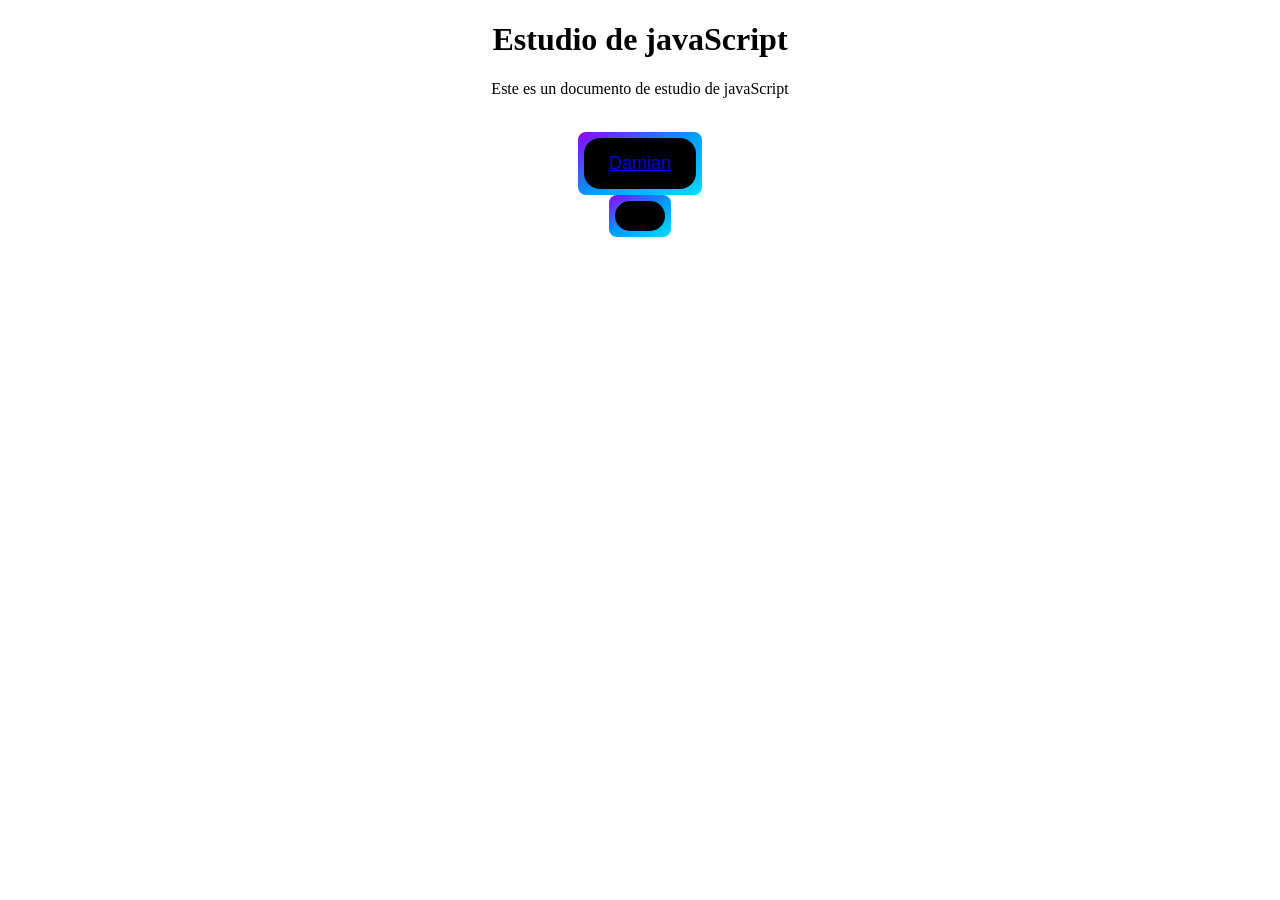
==== public/html/index.html @ 21e3464e "Agrege el destino" ====
<!DOCTYPE html>
<html lang="en">

<head>
    <meta charset="UTF-8">
    <meta name="viewport" content="width=device-width, initial-scale=1.0">
    <title>Documento de estudio de javaScript</title>
    <link rel="stylesheet" href="../css/style.css">
    <script src="../js/genesis.js"></script>

    

</head>

<body>
    
    <div>
        <center>
            <h1>Estudio de javaScript</h1>
            <p>Este es un documento de estudio de javaScript</p>
    
            <br>
            <button>
                <span style="text-align: center;"><a href="../html/damian.html" target="_blank" rel="noopener noreferrer">Damian</a></span>
            </button>
            <script src="../js/eta.js"></script>
        </center>
    </div>


    <div>
        <center>
            <button>
                <span style="text-align: center;" "><a href="../html/jesu.html" target="_blank" rel="noopener noreferrer"></a></span>
            </button>
    
    
        <script src=" ../js/script.js"></script>
        </center>
    </div>
   
</body>

</html>
---- public/css/style.css ----
#titulo {
    color: deepskyblue;
    border-color:brown;
    border-width: 1px;
    border-style: solid;
    position: relative;
    text-align: center;

}

#imagenes{
    width: 300px;
    height: 250px;
    text-align: center;
}

body{
    text-align: center;
}

button{
    border: 0cap;
    background-image: linear-gradient(150deg,#9500ff,
    #09f, #00DDFF );
    border-radius: 8px;
    color: aliceblue;
    display: flex;
    font-size: 18px;
    padding: 6px;
    cursor: pointer;
    transition: .4s;
}

button span {
    background-color: black;
    padding: 15px 25px;
    border-radius: 16px;
    transition: .4s;

}

button:active { 
    transform: scale(0,9);
}
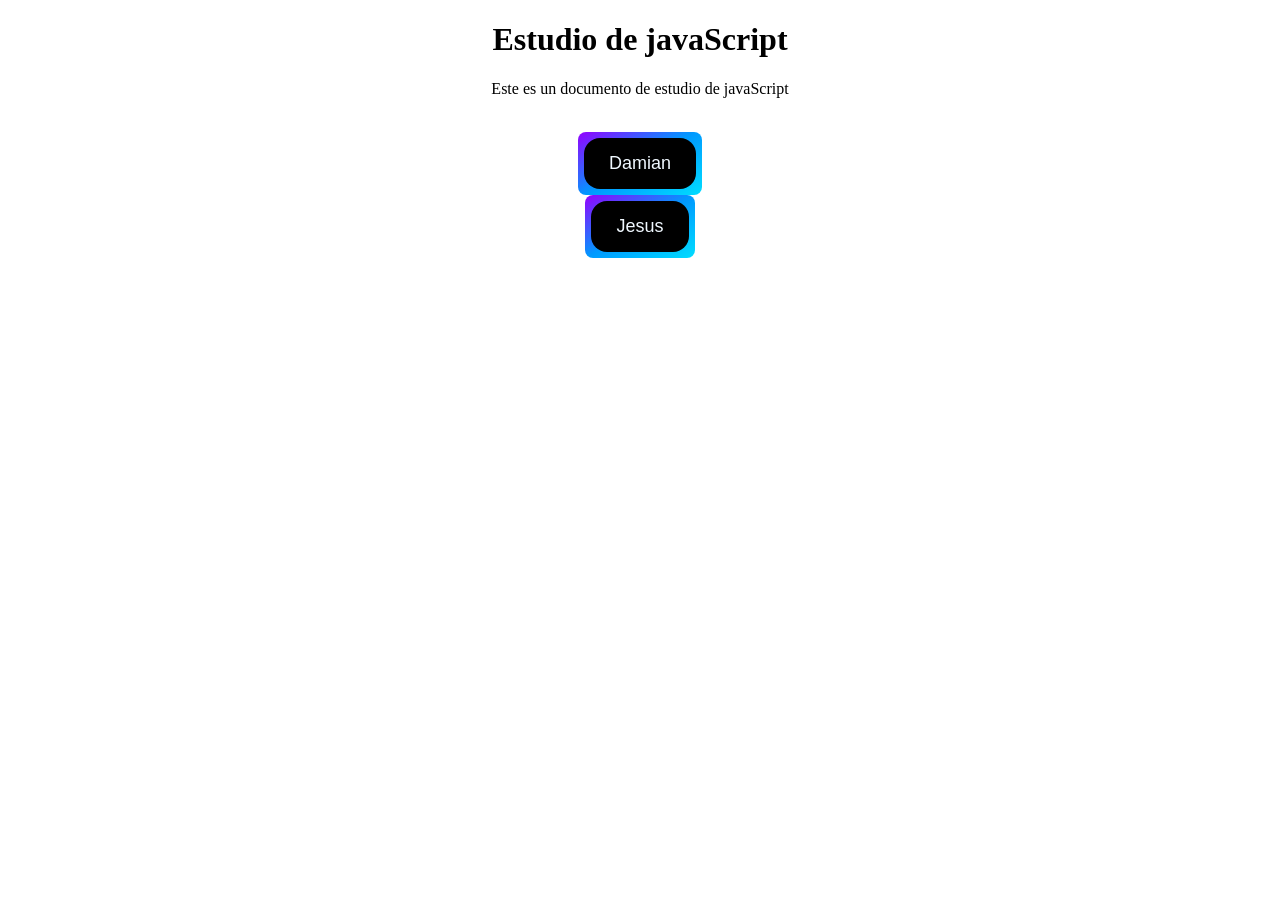
==== commit 371be7bc: "jesu" ====
--- a/public/html/index.html
+++ b/public/html/index.html
@@ -7,7 +7,6 @@
     <title>Documento de estudio de javaScript</title>
     <link rel="stylesheet" href="../css/style.css">
     <script src="../js/genesis.js"></script>
-
     
 
 </head>
@@ -21,7 +20,7 @@
     
             <br>
             <button>
-                <span style="text-align: center;"><a href="../html/damian.html" target="_blank" rel="noopener noreferrer">Damian</a></span>
+                <span style="text-align: center;">Damian</span>
             </button>
             <script src="../js/eta.js"></script>
         </center>
@@ -31,7 +30,7 @@
     <div>
         <center>
             <button>
-                <span style="text-align: center;" "><a href="../html/jesu.html" target="_blank" rel="noopener noreferrer"></a></span>
+                <span style="text-align: center;" ">Jesus</span>
             </button>
     
     
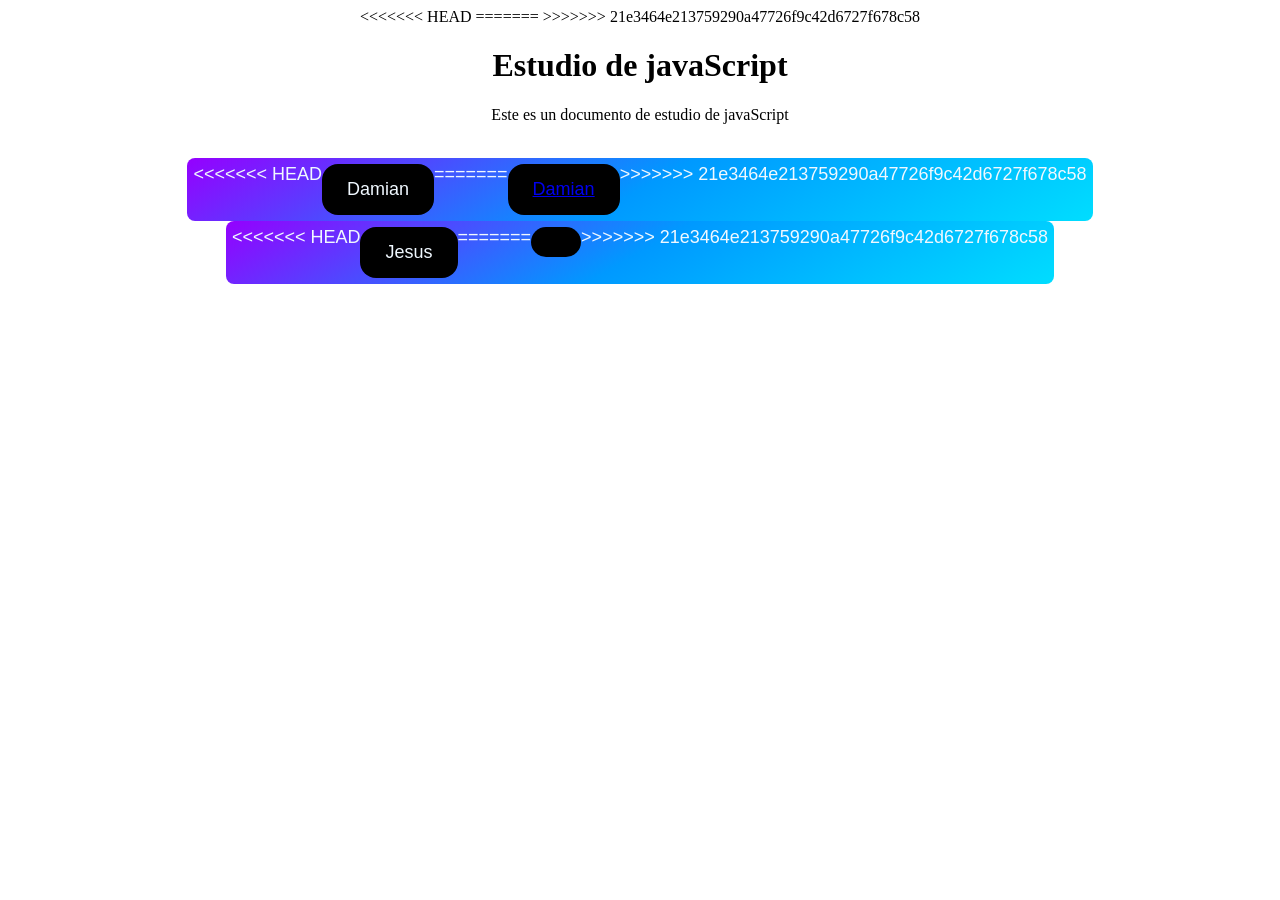
==== commit 8a0dc1aa: "jesu 2" ====
--- a/public/html/index.html
+++ b/public/html/index.html
@@ -7,6 +7,10 @@
     <title>Documento de estudio de javaScript</title>
     <link rel="stylesheet" href="../css/style.css">
     <script src="../js/genesis.js"></script>
+<<<<<<< HEAD
+=======
+
+>>>>>>> 21e3464e213759290a47726f9c42d6727f678c58
     
 
 </head>
@@ -20,7 +24,11 @@
     
             <br>
             <button>
+<<<<<<< HEAD
                 <span style="text-align: center;">Damian</span>
+=======
+                <span style="text-align: center;"><a href="../html/damian.html" target="_blank" rel="noopener noreferrer">Damian</a></span>
+>>>>>>> 21e3464e213759290a47726f9c42d6727f678c58
             </button>
             <script src="../js/eta.js"></script>
         </center>
@@ -30,7 +38,11 @@
     <div>
         <center>
             <button>
+<<<<<<< HEAD
                 <span style="text-align: center;" ">Jesus</span>
+=======
+                <span style="text-align: center;" "><a href="../html/jesu.html" target="_blank" rel="noopener noreferrer"></a></span>
+>>>>>>> 21e3464e213759290a47726f9c42d6727f678c58
             </button>
     
     
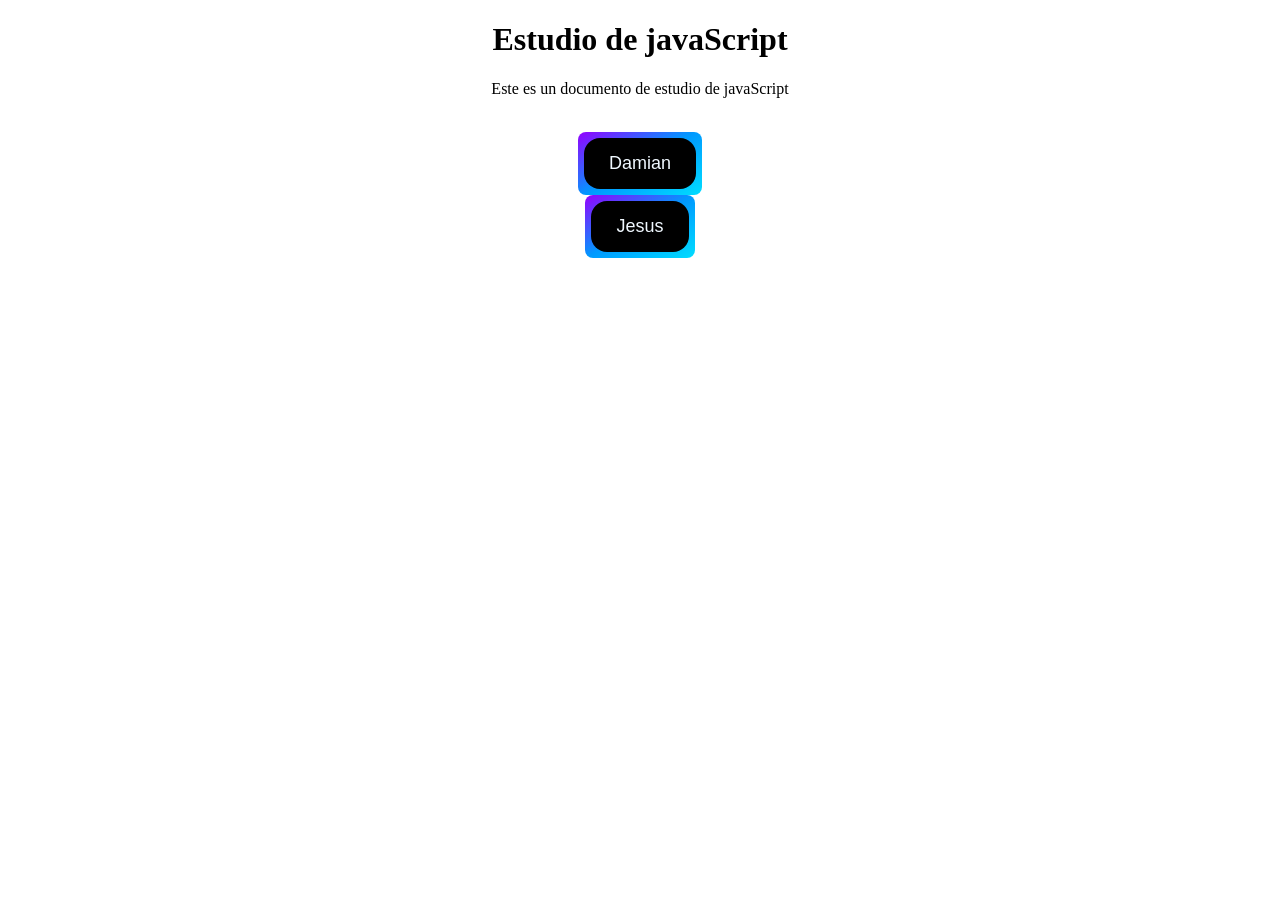
==== commit cf759af4: "jesu 3" ====
--- a/public/html/index.html
+++ b/public/html/index.html
@@ -7,10 +7,6 @@
     <title>Documento de estudio de javaScript</title>
     <link rel="stylesheet" href="../css/style.css">
     <script src="../js/genesis.js"></script>
-<<<<<<< HEAD
-=======
-
->>>>>>> 21e3464e213759290a47726f9c42d6727f678c58
     
 
 </head>
@@ -24,11 +20,7 @@
     
             <br>
             <button>
-<<<<<<< HEAD
                 <span style="text-align: center;">Damian</span>
-=======
-                <span style="text-align: center;"><a href="../html/damian.html" target="_blank" rel="noopener noreferrer">Damian</a></span>
->>>>>>> 21e3464e213759290a47726f9c42d6727f678c58
             </button>
             <script src="../js/eta.js"></script>
         </center>
@@ -38,11 +30,7 @@
     <div>
         <center>
             <button>
-<<<<<<< HEAD
-                <span style="text-align: center;" ">Jesus</span>
-=======
-                <span style="text-align: center;" "><a href="../html/jesu.html" target="_blank" rel="noopener noreferrer"></a></span>
->>>>>>> 21e3464e213759290a47726f9c42d6727f678c58
+                <span style="text-align: center;">Jesus</span>
             </button>
     
     
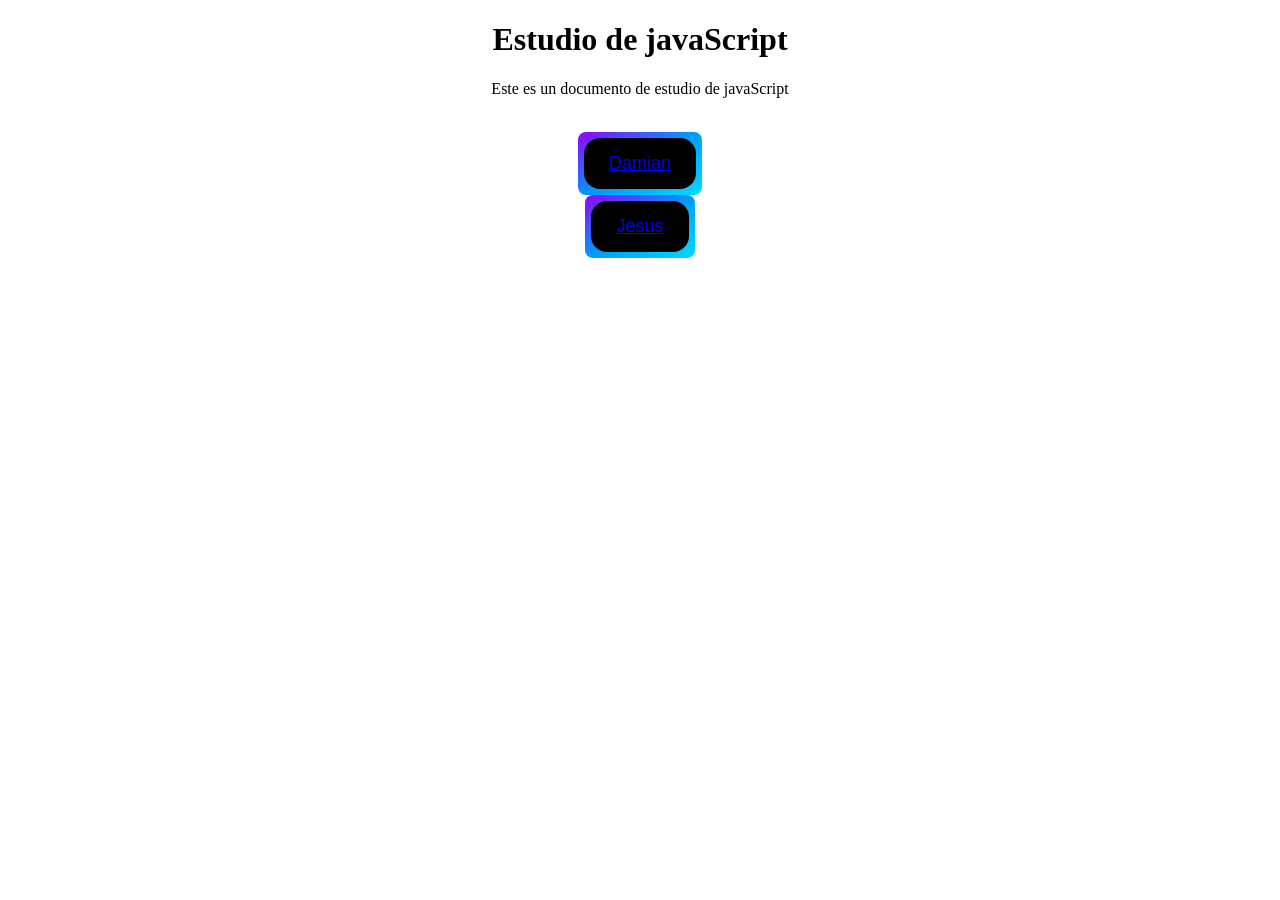
==== commit e8541bb2: "Agrege Jesus" ====
--- a/public/html/index.html
+++ b/public/html/index.html
@@ -7,20 +7,22 @@
     <title>Documento de estudio de javaScript</title>
     <link rel="stylesheet" href="../css/style.css">
     <script src="../js/genesis.js"></script>
-    
+
+
 
 </head>
 
 <body>
-    
+
     <div>
         <center>
             <h1>Estudio de javaScript</h1>
             <p>Este es un documento de estudio de javaScript</p>
-    
+
             <br>
             <button>
-                <span style="text-align: center;">Damian</span>
+                <span style="text-align:right"><a href="../html/damian.html" target="_blank"
+                        rel="noopener noreferrer">Damian</a></span>
             </button>
             <script src="../js/eta.js"></script>
         </center>
@@ -30,14 +32,15 @@
     <div>
         <center>
             <button>
-                <span style="text-align: center;">Jesus</span>
+                <span style="text-align:left;" "><a href=" ../html/jesu.html" target="_blank"
+                    rel="noopener noreferrer"> Jesus</a></span>
             </button>
-    
-    
-        <script src=" ../js/script.js"></script>
+
+
+            <script src=" ../js/script.js"></script>
         </center>
     </div>
-   
+
 </body>
 
 </html>
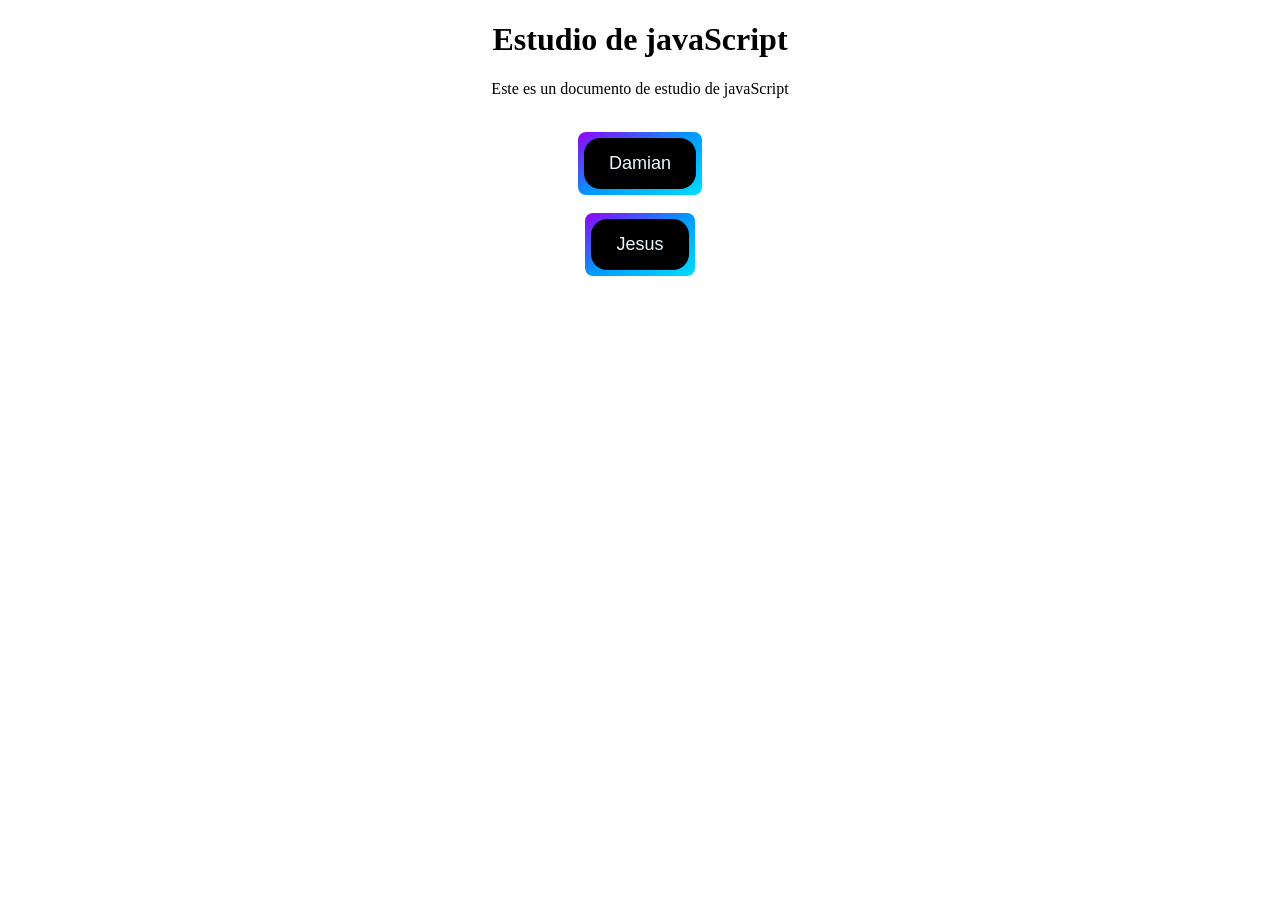
==== commit 40acfd55: "jesus2" ====
--- a/public/html/index.html
+++ b/public/html/index.html
@@ -7,40 +7,39 @@
     <title>Documento de estudio de javaScript</title>
     <link rel="stylesheet" href="../css/style.css">
     <script src="../js/genesis.js"></script>
-
-
+    
 
 </head>
 
 <body>
-
+    
     <div>
         <center>
             <h1>Estudio de javaScript</h1>
             <p>Este es un documento de estudio de javaScript</p>
-
+    
             <br>
             <button>
-                <span style="text-align:right"><a href="../html/damian.html" target="_blank"
-                        rel="noopener noreferrer">Damian</a></span>
+                <span style="text-align: center;">Damian</span>
             </button>
             <script src="../js/eta.js"></script>
         </center>
     </div>
 
+    <br>
+
 
     <div>
         <center>
-            <button>
-                <span style="text-align:left;" "><a href=" ../html/jesu.html" target="_blank"
-                    rel="noopener noreferrer"> Jesus</a></span>
+            <button class="position: relative; top: 300px;">
+                <span style="text-align: center;">Jesus</span>
             </button>
-
-
-            <script src=" ../js/script.js"></script>
+    
+    
+        <script src=" ../js/script.js"></script>
         </center>
     </div>
-
+   
 </body>
 
 </html>
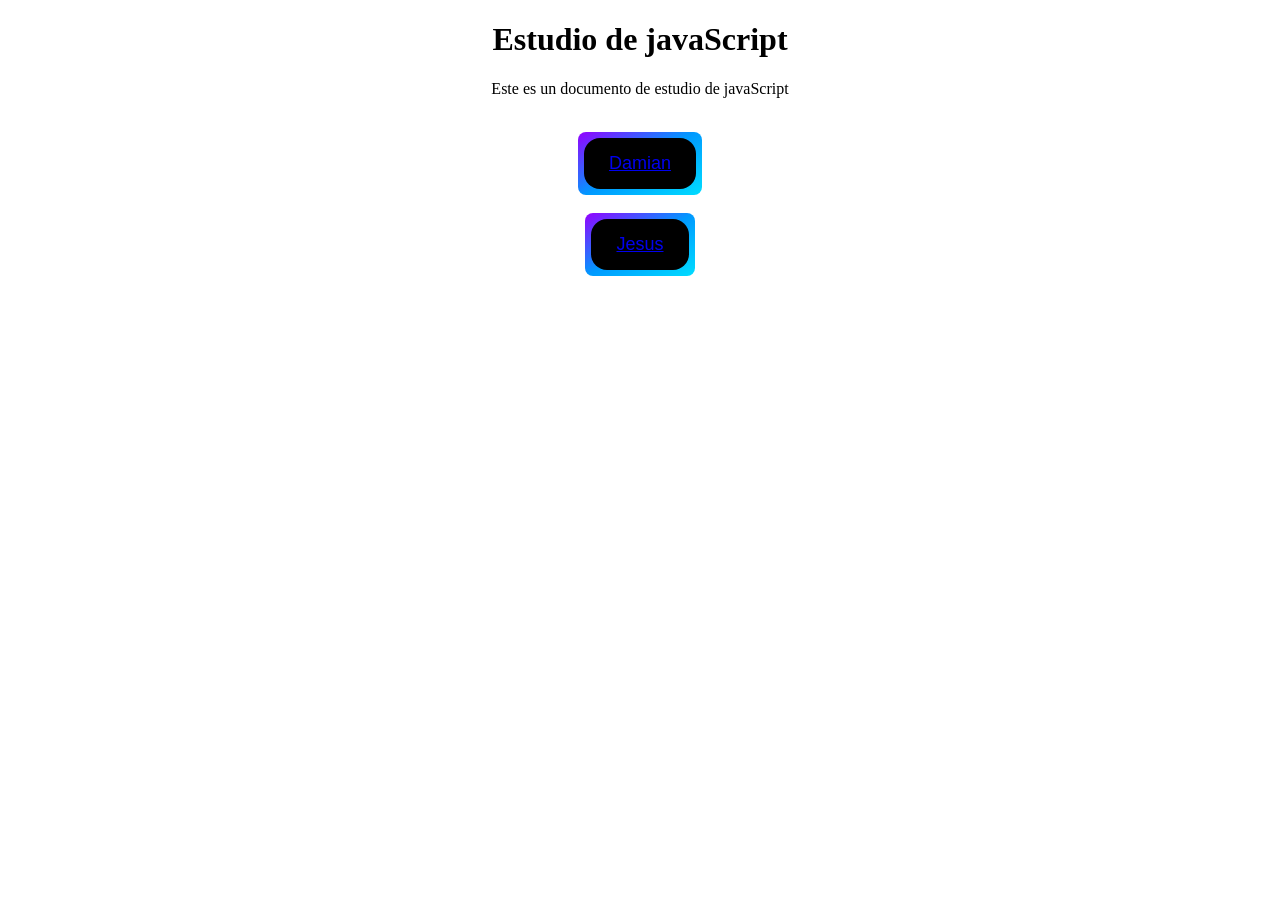
==== commit 510f1939: "cambios guardados" ====
--- a/public/html/index.html
+++ b/public/html/index.html
@@ -7,20 +7,24 @@
     <title>Documento de estudio de javaScript</title>
     <link rel="stylesheet" href="../css/style.css">
     <script src="../js/genesis.js"></script>
+
+
+
     
 
 </head>
 
 <body>
-    
+
     <div>
         <center>
             <h1>Estudio de javaScript</h1>
             <p>Este es un documento de estudio de javaScript</p>
-    
+
             <br>
             <button>
-                <span style="text-align: center;">Damian</span>
+                <span style="text-align:right"><a href="../html/damian.html" target="_blank"
+                        rel="noopener noreferrer">Damian</a></span>
             </button>
             <script src="../js/eta.js"></script>
         </center>
@@ -31,15 +35,16 @@
 
     <div>
         <center>
-            <button class="position: relative; top: 300px;">
-                <span style="text-align: center;">Jesus</span>
+            <button>
+                <span style="text-align:left;" "><a href=" ../html/jesu.html" target="_blank"
+                    rel="noopener noreferrer"> Jesus</a></span>
             </button>
-    
-    
-        <script src=" ../js/script.js"></script>
+
+
+            <script src=" ../js/script.js"></script>
         </center>
     </div>
-   
+
 </body>
 
 </html>
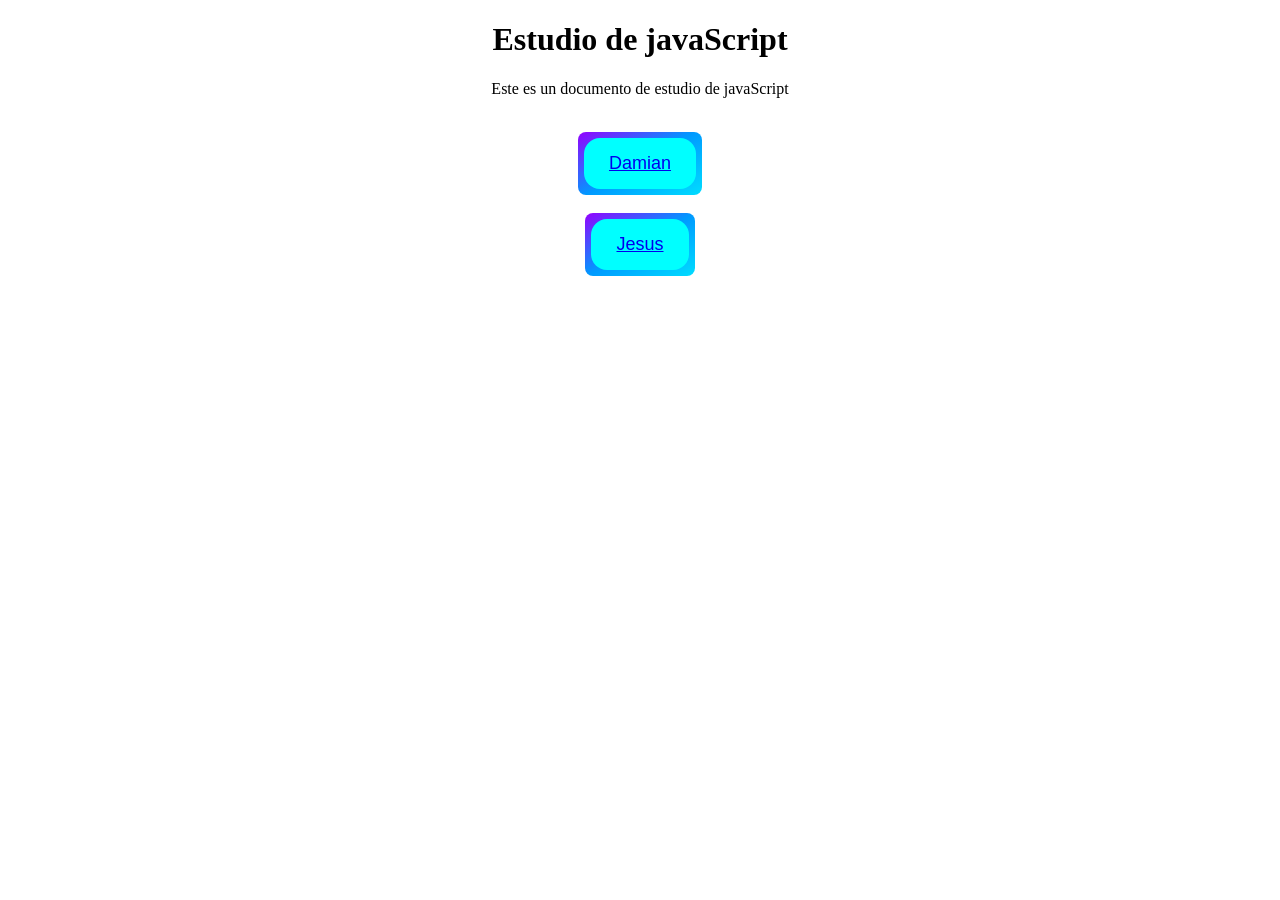
==== commit 2fb71f07: "Enredo" ====
--- a/public/html/index.html
+++ b/public/html/index.html
@@ -7,10 +7,6 @@
     <title>Documento de estudio de javaScript</title>
     <link rel="stylesheet" href="../css/style.css">
     <script src="../js/genesis.js"></script>
-
-
-
-    
 
 </head>
 
@@ -36,8 +32,8 @@
     <div>
         <center>
             <button>
-                <span style="text-align:left;" "><a href=" ../html/jesu.html" target="_blank"
-                    rel="noopener noreferrer"> Jesus</a></span>
+                <span style="text-align:left;" "><a href=" ../html/jesu.html" target="_blank" rel="noopener noreferrer">
+                    Jesus</a></span>
             </button>
 
 
--- a/public/css/style.css
+++ b/public/css/style.css
@@ -32,7 +32,7 @@
 }
 
 button span {
-    background-color: black;
+    background-color: cyan;
     padding: 15px 25px;
     border-radius: 16px;
     transition: .4s;
